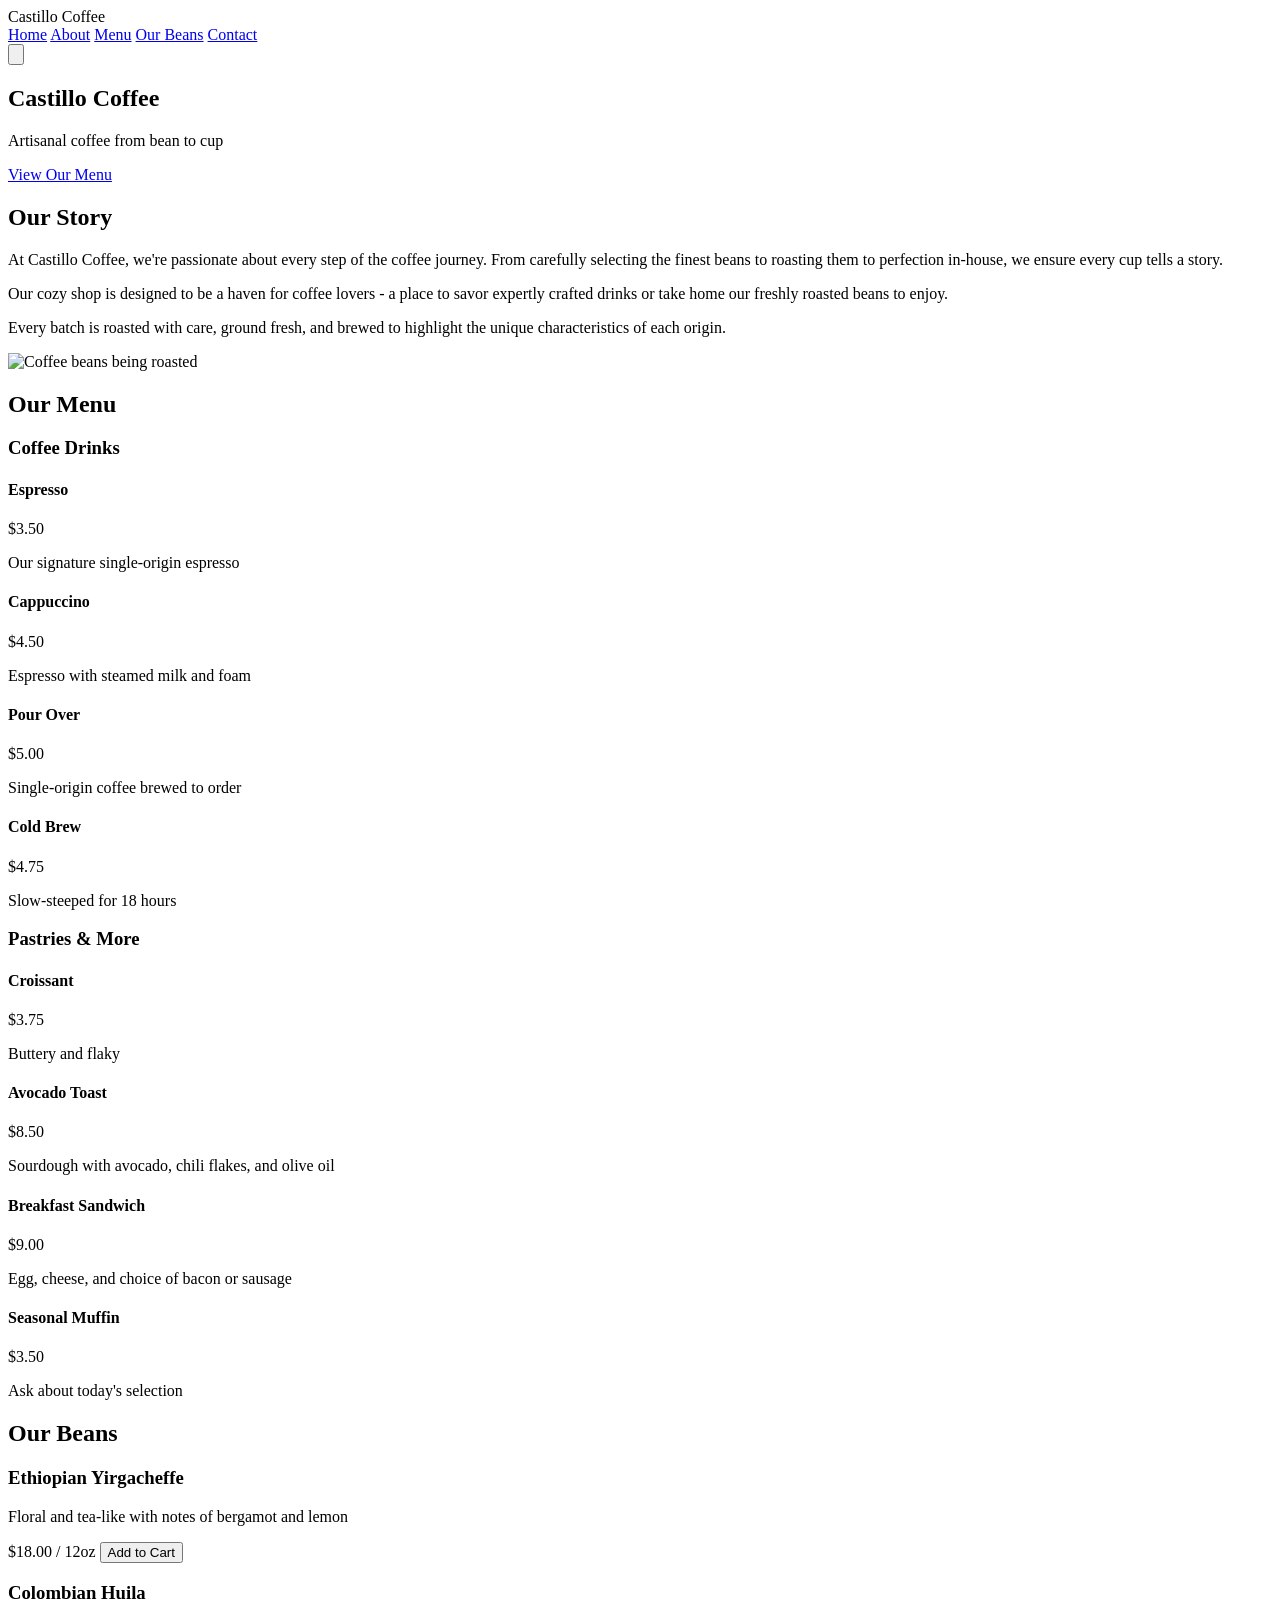
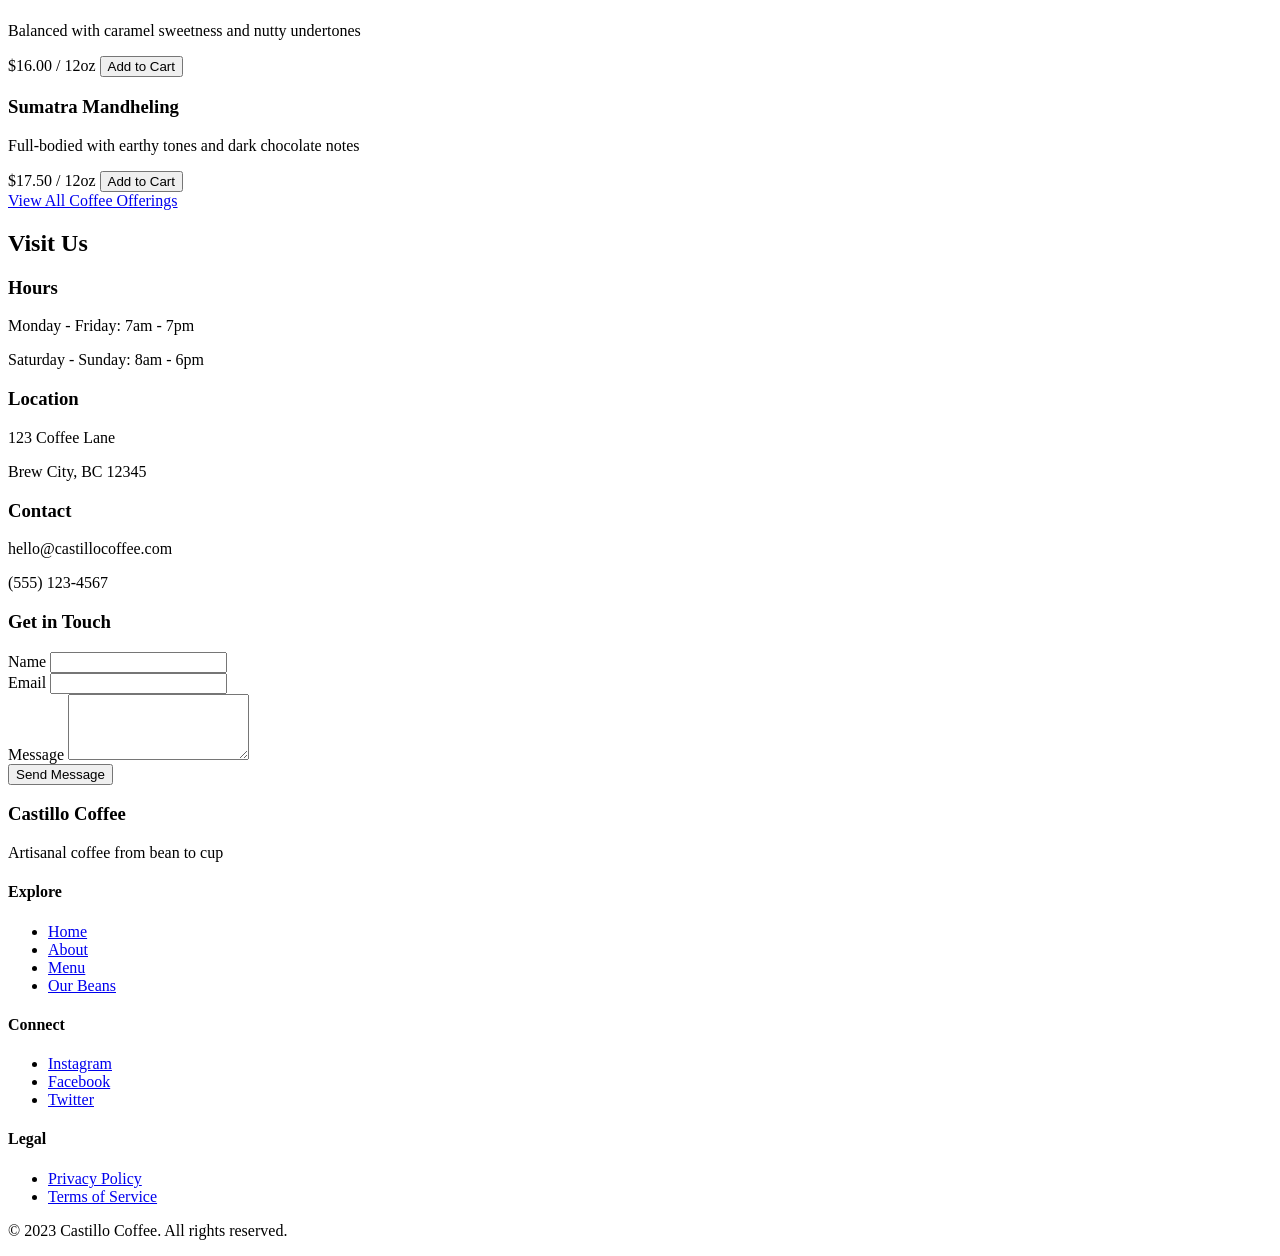
==== index.html @ 7a67a216 "Add files via upload" ====
<!DOCTYPE html>
<html lang="en">

<head>
    <meta charset="UTF-8">
    <meta name="viewport" content="width=device-width, initial-scale=1.0">
    <title>Castillo Coffee - Artisanal Coffee Roasters</title>
    <script src="https://cdn.tailwindcss.com"></script>
    <link
        href="https://fonts.googleapis.com/css2?family=Playfair+Display:wght@400;500;600&family=Poppins:wght@300;400;500&display=swap"
        rel="stylesheet">
    <script>
        tailwind.config = {
            theme: {
                extend: {
                    colors: {
                        coffee: {
                            light: '#D2B48C',
                            DEFAULT: '#6F4E37',
                            dark: '#4B3621',
                        },
                        sage: {
                            light: '#C8C8A9',
                            DEFAULT: '#8A9A5B',
                            dark: '#6B7F4E',
                        },
                        cream: '#F5F5DC',
                    },
                    fontFamily: {
                        display: ['Playfair Display', 'serif'],
                        body: ['Poppins', 'sans-serif'],
                    },
                }
            }
        }
    </script>
</head>

<body class="bg-cream font-body text-coffee-dark">
    <!-- Navigation -->
    <nav class="bg-coffee-dark text-cream shadow-md">
        <div class="container mx-auto px-6 py-3">
            <div class="flex justify-between items-center">
                <div class="text-2xl font-display font-semibold">Castillo Coffee</div>
                <div class="hidden md:flex space-x-8">
                    <a href="#home" class="hover:text-sage-light transition">Home</a>
                    <a href="#about" class="hover:text-sage-light transition">About</a>
                    <a href="#menu" class="hover:text-sage-light transition">Menu</a>
                    <a href="#beans" class="hover:text-sage-light transition">Our Beans</a>
                    <a href="#contact" class="hover:text-sage-light transition">Contact</a>
                </div>
                <button class="md:hidden focus:outline-none">
                    <svg class="w-6 h-6" fill="none" stroke="currentColor" viewBox="0 0 24 24"
                        xmlns="http://www.w3.org/2000/svg">
                        <path stroke-linecap="round" stroke-linejoin="round" stroke-width="2"
                            d="M4 6h16M4 12h16M4 18h16"></path>
                    </svg>
                </button>
            </div>
        </div>
    </nav>

    <!-- Hero Section -->
    <section id="home" class="relative h-screen flex items-center justify-center bg-coffee-dark text-cream">
        <div class="absolute inset-0 bg-black opacity-40"></div>
        <div
            class="bg-[url('https://images.unsplash.com/photo-1445116572660-236099ec97a0?ixlib=rb-1.2.1&auto=format&fit=crop&w=1350&q=80')] bg-cover bg-center absolute inset-0">
        </div>
        <div class="container mx-auto px-6 z-10 text-center">
            <h1 class="text-4xl md:text-6xl font-display font-bold mb-4">Castillo Coffee</h1>
            <p class="text-xl md:text-2xl mb-8">Artisanal coffee from bean to cup</p>
            <a href="#menu"
                class="bg-sage hover:bg-sage-dark text-cream px-6 py-3 rounded-full font-medium transition">View Our
                Menu</a>
        </div>
    </section>

    <!-- About Section -->
    <section id="about" class="py-20 bg-cream">
        <div class="container mx-auto px-6">
            <div class="flex flex-col md:flex-row items-center">
                <div class="md:w-1/2 mb-10 md:mb-0 md:pr-10">
                    <h2 class="text-3xl font-display font-semibold mb-6 text-coffee-dark">Our Story</h2>
                    <p class="mb-4">At Castillo Coffee, we're passionate about every step of the coffee journey. From
                        carefully selecting the finest beans to roasting them to perfection in-house, we ensure every
                        cup tells a story.</p>
                    <p class="mb-4">Our cozy shop is designed to be a haven for coffee lovers - a place to savor
                        expertly crafted drinks or take home our freshly roasted beans to enjoy.</p>
                    <p>Every batch is roasted with care, ground fresh, and brewed to highlight the unique
                        characteristics of each origin.</p>
                </div>
                <div class="md:w-1/2">
                    <img src="https://images.unsplash.com/photo-1511920170033-f8396924c348?ixlib=rb-1.2.1&auto=format&fit=crop&w=634&q=80"
                        alt="Coffee beans being roasted" class="rounded-lg shadow-lg w-full">
                </div>
            </div>
        </div>
    </section>

    <!-- Menu Section -->
    <section id="menu" class="py-20 bg-sage-light text-coffee-dark">
        <div class="container mx-auto px-6">
            <h2 class="text-3xl font-display font-semibold mb-12 text-center">Our Menu</h2>

            <div class="grid md:grid-cols-2 gap-8">
                <!-- Coffee Drinks -->
                <div class="bg-cream p-8 rounded-lg shadow-md">
                    <h3
                        class="text-2xl font-display font-medium mb-6 text-coffee-dark border-b border-coffee-light pb-2">
                        Coffee Drinks</h3>
                    <div class="space-y-6">
                        <div>
                            <div class="flex justify-between">
                                <h4 class="font-medium">Espresso</h4>
                                <span>$3.50</span>
                            </div>
                            <p class="text-sm text-coffee">Our signature single-origin espresso</p>
                        </div>
                        <div>
                            <div class="flex justify-between">
                                <h4 class="font-medium">Cappuccino</h4>
                                <span>$4.50</span>
                            </div>
                            <p class="text-sm text-coffee">Espresso with steamed milk and foam</p>
                        </div>
                        <div>
                            <div class="flex justify-between">
                                <h4 class="font-medium">Pour Over</h4>
                                <span>$5.00</span>
                            </div>
                            <p class="text-sm text-coffee">Single-origin coffee brewed to order</p>
                        </div>
                        <div>
                            <div class="flex justify-between">
                                <h4 class="font-medium">Cold Brew</h4>
                                <span>$4.75</span>
                            </div>
                            <p class="text-sm text-coffee">Slow-steeped for 18 hours</p>
                        </div>
                    </div>
                </div>

                <!-- Pastries -->
                <div class="bg-cream p-8 rounded-lg shadow-md">
                    <h3
                        class="text-2xl font-display font-medium mb-6 text-coffee-dark border-b border-coffee-light pb-2">
                        Pastries & More</h3>
                    <div class="space-y-6">
                        <div>
                            <div class="flex justify-between">
                                <h4 class="font-medium">Croissant</h4>
                                <span>$3.75</span>
                            </div>
                            <p class="text-sm text-coffee">Buttery and flaky</p>
                        </div>
                        <div>
                            <div class="flex justify-between">
                                <h4 class="font-medium">Avocado Toast</h4>
                                <span>$8.50</span>
                            </div>
                            <p class="text-sm text-coffee">Sourdough with avocado, chili flakes, and olive oil</p>
                        </div>
                        <div>
                            <div class="flex justify-between">
                                <h4 class="font-medium">Breakfast Sandwich</h4>
                                <span>$9.00</span>
                            </div>
                            <p class="text-sm text-coffee">Egg, cheese, and choice of bacon or sausage</p>
                        </div>
                        <div>
                            <div class="flex justify-between">
                                <h4 class="font-medium">Seasonal Muffin</h4>
                                <span>$3.50</span>
                            </div>
                            <p class="text-sm text-coffee">Ask about today's selection</p>
                        </div>
                    </div>
                </div>
            </div>
        </div>
    </section>

    <!-- Beans Section -->
    <section id="beans" class="py-20 bg-coffee text-cream">
        <div class="container mx-auto px-6">
            <h2 class="text-3xl font-display font-semibold mb-12 text-center">Our Beans</h2>

            <div class="grid md:grid-cols-3 gap-8">
                <!-- Bean 1 -->
                <div class="bg-coffee-dark p-6 rounded-lg shadow-lg">
                    <div
                        class="h-48 bg-[url('https://images.unsplash.com/photo-1515442261605-65987783cb6a?ixlib=rb-1.2.1&auto=format&fit=crop&w=634&q=80')] bg-cover bg-center rounded-t-lg mb-4">
                    </div>
                    <h3 class="text-xl font-display font-medium mb-2">Ethiopian Yirgacheffe</h3>
                    <p class="text-cream mb-4">Floral and tea-like with notes of bergamot and lemon</p>
                    <div class="flex justify-between items-center">
                        <span class="font-medium">$18.00 / 12oz</span>
                        <button class="bg-sage hover:bg-sage-dark px-4 py-2 rounded-full text-sm transition">Add to
                            Cart</button>
                    </div>
                </div>

                <!-- Bean 2 -->
                <div class="bg-coffee-dark p-6 rounded-lg shadow-lg">
                    <div
                        class="h-48 bg-[url('https://images.unsplash.com/photo-1532664189809-0304b8d9ec5e?ixlib=rb-1.2.1&auto=format&fit=crop&w=634&q=80')] bg-cover bg-center rounded-t-lg mb-4">
                    </div>
                    <h3 class="text-xl font-display font-medium mb-2">Colombian Huila</h3>
                    <p class="text-cream mb-4">Balanced with caramel sweetness and nutty undertones</p>
                    <div class="flex justify-between items-center">
                        <span class="font-medium">$16.00 / 12oz</span>
                        <button class="bg-sage hover:bg-sage-dark px-4 py-2 rounded-full text-sm transition">Add to
                            Cart</button>
                    </div>
                </div>

                <!-- Bean 3 -->
                <div class="bg-coffee-dark p-6 rounded-lg shadow-lg">
                    <div
                        class="h-48 bg-[url('https://images.unsplash.com/photo-1517701550927-30cf4ba1dba5?ixlib=rb-1.2.1&auto=format&fit=crop&w=634&q=80')] bg-cover bg-center rounded-t-lg mb-4">
                    </div>
                    <h3 class="text-xl font-display font-medium mb-2">Sumatra Mandheling</h3>
                    <p class="text-cream mb-4">Full-bodied with earthy tones and dark chocolate notes</p>
                    <div class="flex justify-between items-center">
                        <span class="font-medium">$17.50 / 12oz</span>
                        <button class="bg-sage hover:bg-sage-dark px-4 py-2 rounded-full text-sm transition">Add to
                            Cart</button>
                    </div>
                </div>
            </div>

            <div class="text-center mt-12">
                <a href="#"
                    class="inline-block bg-sage hover:bg-sage-dark text-cream px-6 py-3 rounded-full font-medium transition">View
                    All Coffee Offerings</a>
            </div>
        </div>
    </section>

    <!-- Contact Section -->
    <section id="contact" class="py-20 bg-cream">
        <div class="container mx-auto px-6">
            <div class="flex flex-col md:flex-row">
                <div class="md:w-1/2 mb-10 md:mb-0 md:pr-10">
                    <h2 class="text-3xl font-display font-semibold mb-6 text-coffee-dark">Visit Us</h2>
                    <div class="mb-8">
                        <h3 class="text-xl font-medium mb-2">Hours</h3>
                        <p class="mb-1">Monday - Friday: 7am - 7pm</p>
                        <p class="mb-1">Saturday - Sunday: 8am - 6pm</p>
                    </div>
                    <div class="mb-8">
                        <h3 class="text-xl font-medium mb-2">Location</h3>
                        <p>123 Coffee Lane</p>
                        <p>Brew City, BC 12345</p>
                    </div>
                    <div>
                        <h3 class="text-xl font-medium mb-2">Contact</h3>
                        <p class="mb-1">hello@castillocoffee.com</p>
                        <p>(555) 123-4567</p>
                    </div>
                </div>
                <div class="md:w-1/2">
                    <div class="bg-coffee-light p-8 rounded-lg shadow-md">
                        <h3 class="text-2xl font-display font-medium mb-6 text-coffee-dark">Get in Touch</h3>
                        <form>
                            <div class="mb-4">
                                <label for="name" class="block text-coffee-dark mb-2">Name</label>
                                <input type="text" id="name"
                                    class="w-full px-4 py-2 rounded border border-coffee focus:outline-none focus:ring-2 focus:ring-sage">
                            </div>
                            <div class="mb-4">
                                <label for="email" class="block text-coffee-dark mb-2">Email</label>
                                <input type="email" id="email"
                                    class="w-full px-4 py-2 rounded border border-coffee focus:outline-none focus:ring-2 focus:ring-sage">
                            </div>
                            <div class="mb-4">
                                <label for="message" class="block text-coffee-dark mb-2">Message</label>
                                <textarea id="message" rows="4"
                                    class="w-full px-4 py-2 rounded border border-coffee focus:outline-none focus:ring-2 focus:ring-sage"></textarea>
                            </div>
                            <button type="submit"
                                class="bg-sage hover:bg-sage-dark text-cream px-6 py-3 rounded-full font-medium transition">Send
                                Message</button>
                        </form>
                    </div>
                </div>
            </div>
        </div>
    </section>

    <!-- Footer -->
    <footer class="bg-coffee-dark text-cream py-12">
        <div class="container mx-auto px-6">
            <div class="flex flex-col md:flex-row justify-between">
                <div class="mb-8 md:mb-0">
                    <h3 class="text-2xl font-display font-semibold mb-4">Castillo Coffee</h3>
                    <p>Artisanal coffee from bean to cup</p>
                </div>
                <div class="grid grid-cols-2 md:grid-cols-3 gap-8">
                    <div>
                        <h4 class="font-medium mb-4">Explore</h4>
                        <ul class="space-y-2">
                            <li><a href="#home" class="hover:text-sage-light transition">Home</a></li>
                            <li><a href="#about" class="hover:text-sage-light transition">About</a></li>
                            <li><a href="#menu" class="hover:text-sage-light transition">Menu</a></li>
                            <li><a href="#beans" class="hover:text-sage-light transition">Our Beans</a></li>
                        </ul>
                    </div>
                    <div>
                        <h4 class="font-medium mb-4">Connect</h4>
                        <ul class="space-y-2">
                            <li><a href="#" class="hover:text-sage-light transition">Instagram</a></li>
                            <li><a href="#" class="hover:text-sage-light transition">Facebook</a></li>
                            <li><a href="#" class="hover:text-sage-light transition">Twitter</a></li>
                        </ul>
                    </div>
                    <div>
                        <h4 class="font-medium mb-4">Legal</h4>
                        <ul class="space-y-2">
                            <li><a href="#" class="hover:text-sage-light transition">Privacy Policy</a></li>
                            <li><a href="#" class="hover:text-sage-light transition">Terms of Service</a></li>
                        </ul>
                    </div>
                </div>
            </div>
            <div class="border-t border-coffee mt-12 pt-8 text-center">
                <p>&copy; 2023 Castillo Coffee. All rights reserved.</p>
            </div>
        </div>
    </footer>
</body>

</html>
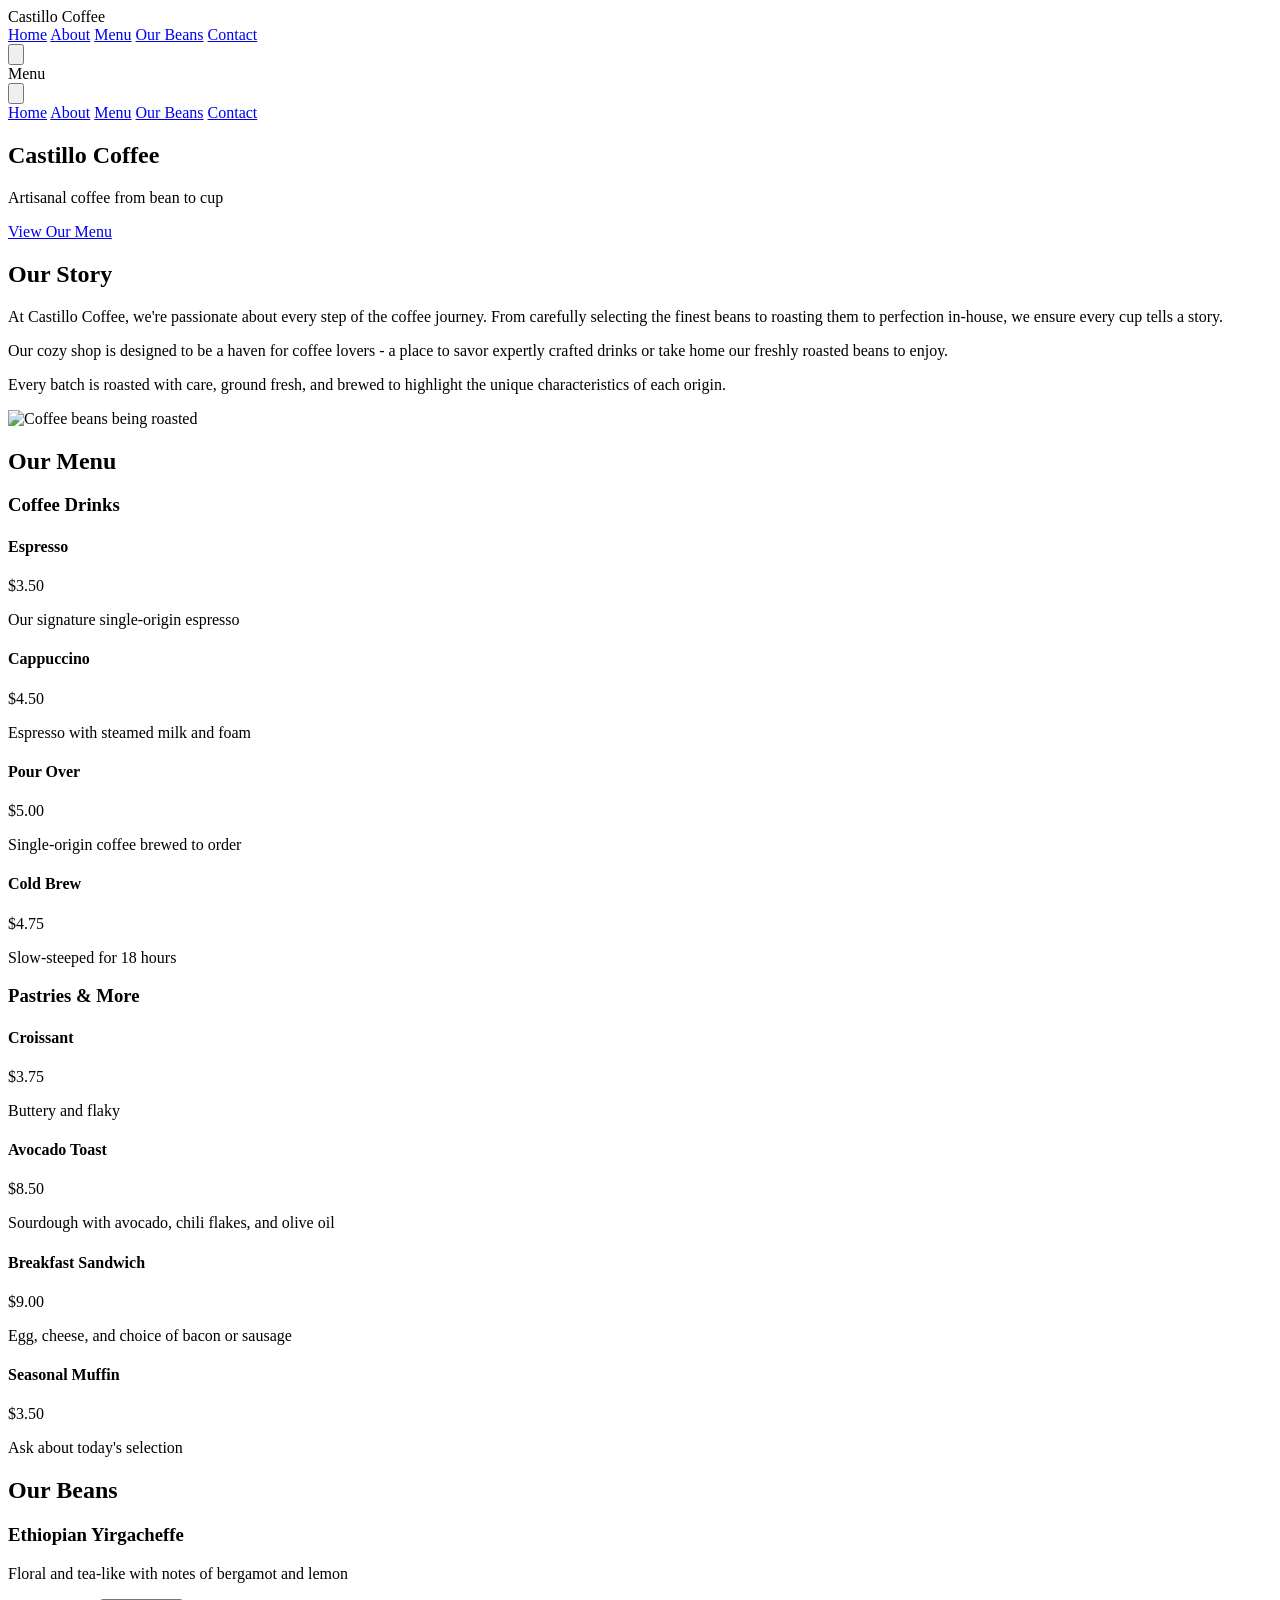
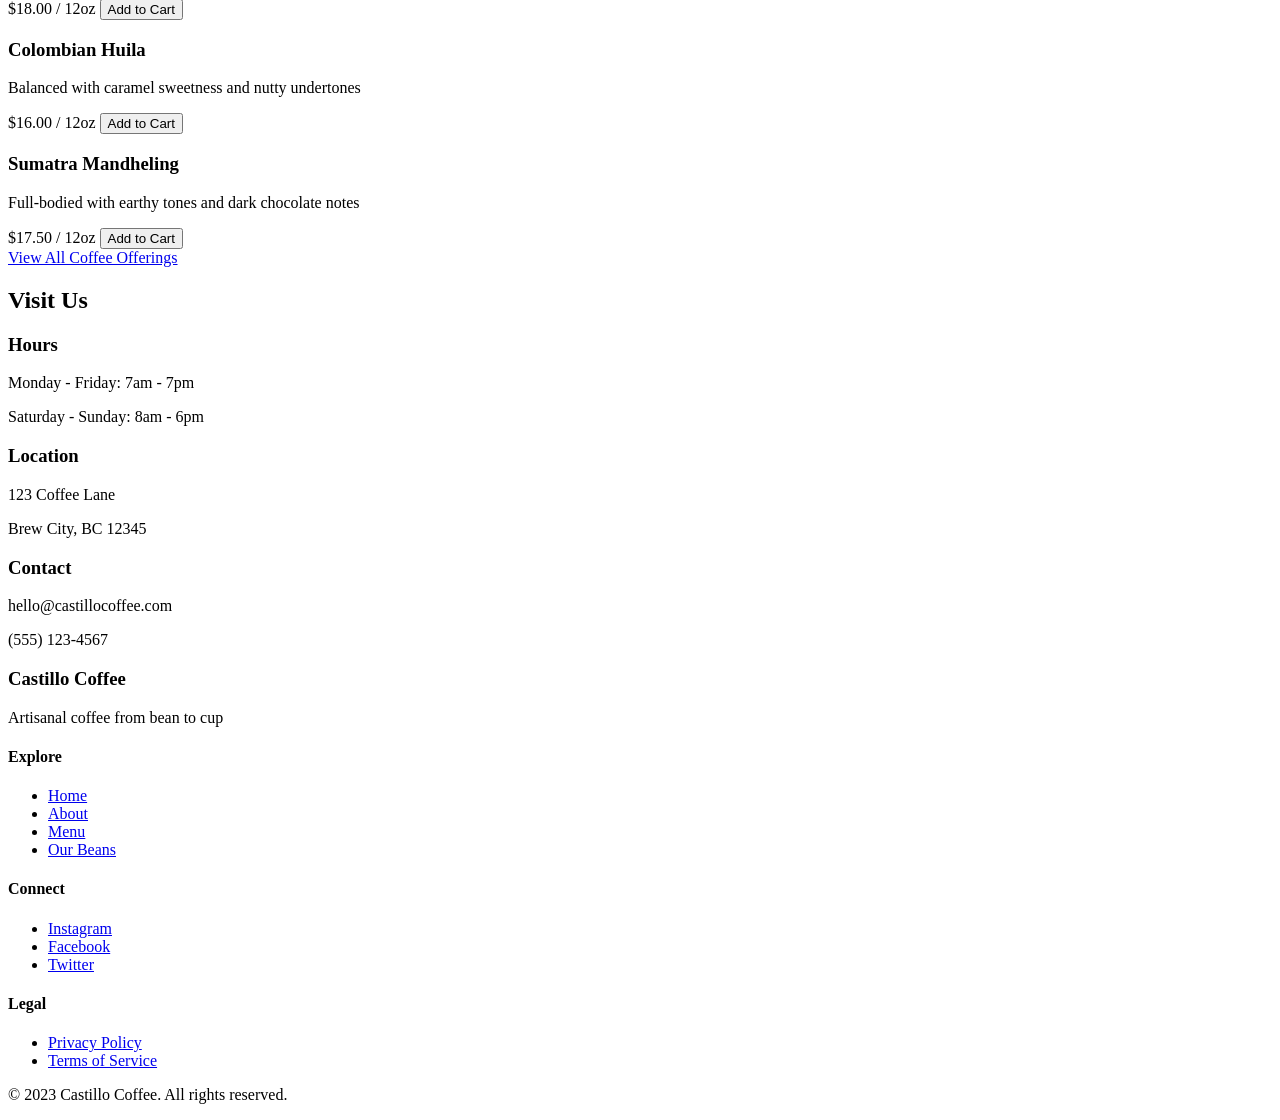
==== commit 5f7b0d74: "Add files via upload" ====
--- a/index.html
+++ b/index.html
@@ -38,7 +38,7 @@
 
 <body class="bg-cream font-body text-coffee-dark">
     <!-- Navigation -->
-    <nav class="bg-coffee-dark text-cream shadow-md">
+    <nav class="bg-coffee-dark text-cream shadow-md fixed w-full z-50">
         <div class="container mx-auto px-6 py-3">
             <div class="flex justify-between items-center">
                 <div class="text-2xl font-display font-semibold">Castillo Coffee</div>
@@ -49,7 +49,7 @@
                     <a href="#beans" class="hover:text-sage-light transition">Our Beans</a>
                     <a href="#contact" class="hover:text-sage-light transition">Contact</a>
                 </div>
-                <button class="md:hidden focus:outline-none">
+                <button id="mobile-menu-button" class="md:hidden focus:outline-none">
                     <svg class="w-6 h-6" fill="none" stroke="currentColor" viewBox="0 0 24 24"
                         xmlns="http://www.w3.org/2000/svg">
                         <path stroke-linecap="round" stroke-linejoin="round" stroke-width="2"
@@ -60,8 +60,33 @@
         </div>
     </nav>
 
+    <!-- Mobile Menu -->
+    <div id="mobile-menu" class="md:hidden fixed inset-0 z-40 hidden">
+        <div class="fixed inset-0 bg-black bg-opacity-50" id="menu-backdrop"></div>
+        <div
+            class="fixed inset-y-0 right-0 max-w-xs w-full bg-coffee-dark text-cream shadow-lg transform transition-transform duration-300 ease-in-out translate-x-full">
+            <div class="flex justify-between items-center p-4 border-b border-coffee">
+                <div class="text-xl font-display font-semibold">Menu</div>
+                <button id="close-menu-button" class="focus:outline-none">
+                    <svg class="w-6 h-6" fill="none" stroke="currentColor" viewBox="0 0 24 24"
+                        xmlns="http://www.w3.org/2000/svg">
+                        <path stroke-linecap="round" stroke-linejoin="round" stroke-width="2" d="M6 18L18 6M6 6l12 12">
+                        </path>
+                    </svg>
+                </button>
+            </div>
+            <div class="p-4 space-y-4">
+                <a href="#home" class="block py-2 hover:text-sage-light transition">Home</a>
+                <a href="#about" class="block py-2 hover:text-sage-light transition">About</a>
+                <a href="#menu" class="block py-2 hover:text-sage-light transition">Menu</a>
+                <a href="#beans" class="block py-2 hover:text-sage-light transition">Our Beans</a>
+                <a href="#contact" class="block py-2 hover:text-sage-light transition">Contact</a>
+            </div>
+        </div>
+    </div>
+
     <!-- Hero Section -->
-    <section id="home" class="relative h-screen flex items-center justify-center bg-coffee-dark text-cream">
+    <section id="home" class="relative h-screen flex items-center justify-center bg-coffee-dark text-cream pt-16">
         <div class="absolute inset-0 bg-black opacity-40"></div>
         <div
             class="bg-[url('https://images.unsplash.com/photo-1445116572660-236099ec97a0?ixlib=rb-1.2.1&auto=format&fit=crop&w=1350&q=80')] bg-cover bg-center absolute inset-0">
@@ -259,31 +284,7 @@
                         <p>(555) 123-4567</p>
                     </div>
                 </div>
-                <div class="md:w-1/2">
-                    <div class="bg-coffee-light p-8 rounded-lg shadow-md">
-                        <h3 class="text-2xl font-display font-medium mb-6 text-coffee-dark">Get in Touch</h3>
-                        <form>
-                            <div class="mb-4">
-                                <label for="name" class="block text-coffee-dark mb-2">Name</label>
-                                <input type="text" id="name"
-                                    class="w-full px-4 py-2 rounded border border-coffee focus:outline-none focus:ring-2 focus:ring-sage">
-                            </div>
-                            <div class="mb-4">
-                                <label for="email" class="block text-coffee-dark mb-2">Email</label>
-                                <input type="email" id="email"
-                                    class="w-full px-4 py-2 rounded border border-coffee focus:outline-none focus:ring-2 focus:ring-sage">
-                            </div>
-                            <div class="mb-4">
-                                <label for="message" class="block text-coffee-dark mb-2">Message</label>
-                                <textarea id="message" rows="4"
-                                    class="w-full px-4 py-2 rounded border border-coffee focus:outline-none focus:ring-2 focus:ring-sage"></textarea>
-                            </div>
-                            <button type="submit"
-                                class="bg-sage hover:bg-sage-dark text-cream px-6 py-3 rounded-full font-medium transition">Send
-                                Message</button>
-                        </form>
-                    </div>
-                </div>
+
             </div>
         </div>
     </section>
@@ -328,6 +329,41 @@
             </div>
         </div>
     </footer>
+
+    <script>
+        // Mobile menu functionality
+        const mobileMenuButton = document.getElementById('mobile-menu-button');
+        const closeMenuButton = document.getElementById('close-menu-button');
+        const mobileMenu = document.getElementById('mobile-menu');
+        const menuBackdrop = document.getElementById('menu-backdrop');
+        const menuPanel = mobileMenu.querySelector('div > div');
+
+        function openMenu() {
+            mobileMenu.classList.remove('hidden');
+            setTimeout(() => {
+                menuBackdrop.classList.remove('opacity-0');
+                menuPanel.classList.remove('translate-x-full');
+            }, 20);
+        }
+
+        function closeMenu() {
+            menuBackdrop.classList.add('opacity-0');
+            menuPanel.classList.add('translate-x-full');
+            setTimeout(() => {
+                mobileMenu.classList.add('hidden');
+            }, 300);
+        }
+
+        mobileMenuButton.addEventListener('click', openMenu);
+        closeMenuButton.addEventListener('click', closeMenu);
+        menuBackdrop.addEventListener('click', closeMenu);
+
+        // Close menu when clicking on a menu item
+        const menuItems = mobileMenu.querySelectorAll('a');
+        menuItems.forEach(item => {
+            item.addEventListener('click', closeMenu);
+        });
+    </script>
 </body>
 
 </html>
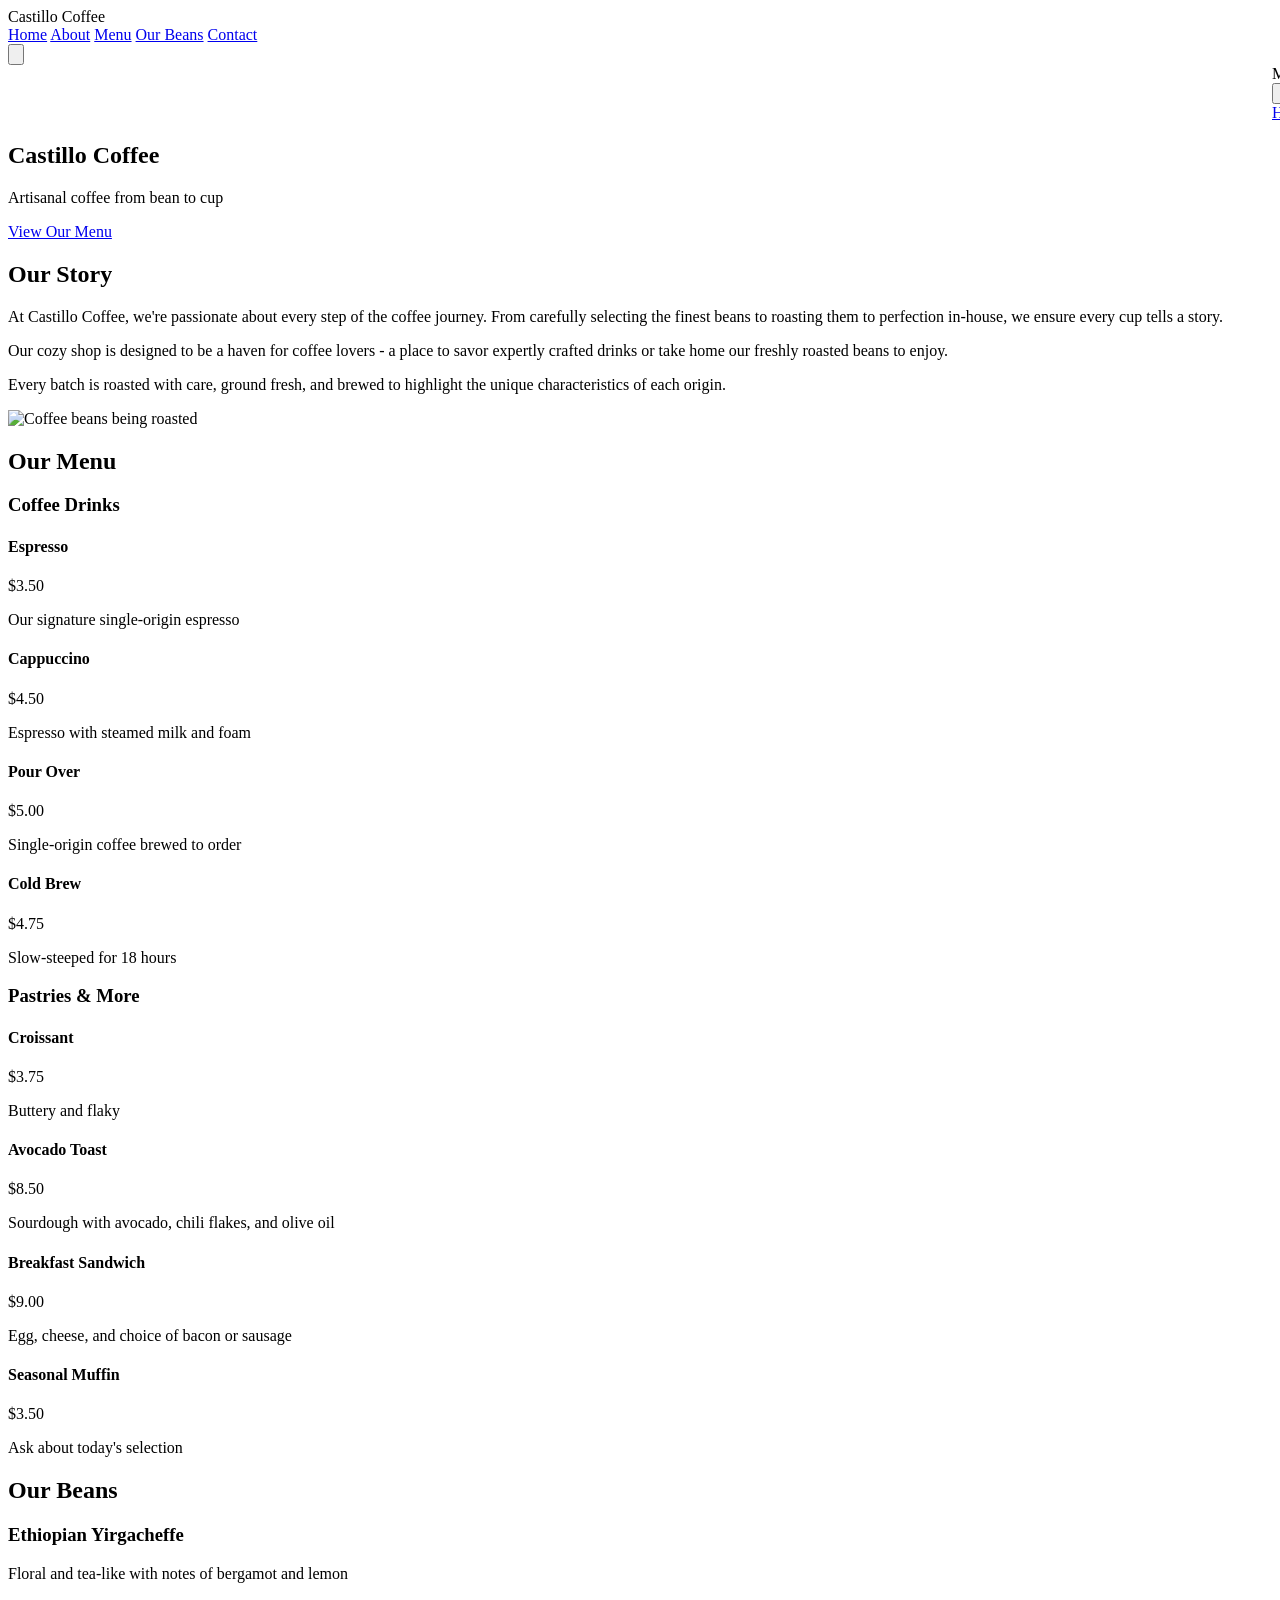
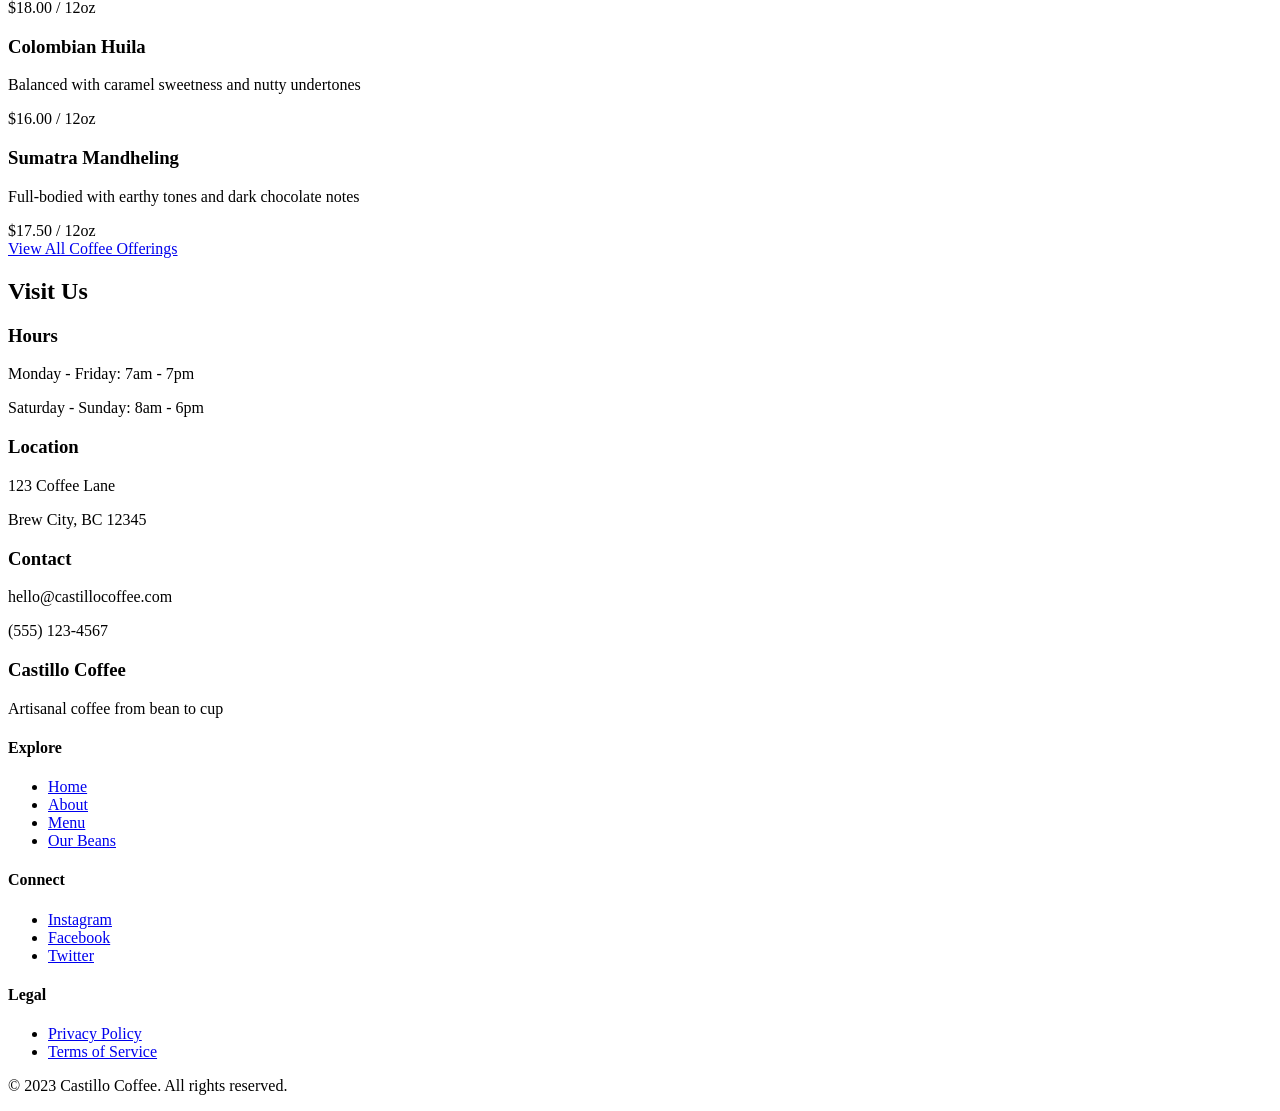
==== commit a64819c5: "Add files via upload" ====
--- a/index.html
+++ b/index.html
@@ -34,6 +34,28 @@
             }
         }
     </script>
+    <style>
+        /* Add custom transition for smoother menu animation */
+        .mobile-menu-panel {
+            transform: translateX(100%);
+            transition: transform 0.3s ease-in-out;
+        }
+
+        .mobile-menu-panel.open {
+            transform: translateX(0);
+        }
+
+        .menu-backdrop {
+            opacity: 0;
+            transition: opacity 0.3s ease-in-out;
+            pointer-events: none;
+        }
+
+        .menu-backdrop.open {
+            opacity: 0.5;
+            pointer-events: auto;
+        }
+    </style>
 </head>
 
 <body class="bg-cream font-body text-coffee-dark">
@@ -62,9 +84,8 @@
 
     <!-- Mobile Menu -->
     <div id="mobile-menu" class="md:hidden fixed inset-0 z-40 hidden">
-        <div class="fixed inset-0 bg-black bg-opacity-50" id="menu-backdrop"></div>
-        <div
-            class="fixed inset-y-0 right-0 max-w-xs w-full bg-coffee-dark text-cream shadow-lg transform transition-transform duration-300 ease-in-out translate-x-full">
+        <div class="menu-backdrop fixed inset-0 bg-black" id="menu-backdrop"></div>
+        <div class="mobile-menu-panel fixed inset-y-0 right-0 max-w-xs w-full bg-coffee-dark text-cream shadow-lg">
             <div class="flex justify-between items-center p-4 border-b border-coffee">
                 <div class="text-xl font-display font-semibold">Menu</div>
                 <button id="close-menu-button" class="focus:outline-none">
@@ -85,7 +106,8 @@
         </div>
     </div>
 
-    <!-- Hero Section -->
+    <!-- Rest of your HTML content remains the same -->
+
     <section id="home" class="relative h-screen flex items-center justify-center bg-coffee-dark text-cream pt-16">
         <div class="absolute inset-0 bg-black opacity-40"></div>
         <div
@@ -99,8 +121,6 @@
                 Menu</a>
         </div>
     </section>
-
-    <!-- About Section -->
     <section id="about" class="py-20 bg-cream">
         <div class="container mx-auto px-6">
             <div class="flex flex-col md:flex-row items-center">
@@ -122,7 +142,6 @@
         </div>
     </section>
 
-    <!-- Menu Section -->
     <section id="menu" class="py-20 bg-sage-light text-coffee-dark">
         <div class="container mx-auto px-6">
             <h2 class="text-3xl font-display font-semibold mb-12 text-center">Our Menu</h2>
@@ -205,7 +224,7 @@
         </div>
     </section>
 
-    <!-- Beans Section -->
+
     <section id="beans" class="py-20 bg-coffee text-cream">
         <div class="container mx-auto px-6">
             <h2 class="text-3xl font-display font-semibold mb-12 text-center">Our Beans</h2>
@@ -220,8 +239,7 @@
                     <p class="text-cream mb-4">Floral and tea-like with notes of bergamot and lemon</p>
                     <div class="flex justify-between items-center">
                         <span class="font-medium">$18.00 / 12oz</span>
-                        <button class="bg-sage hover:bg-sage-dark px-4 py-2 rounded-full text-sm transition">Add to
-                            Cart</button>
+
                     </div>
                 </div>
 
@@ -234,8 +252,7 @@
                     <p class="text-cream mb-4">Balanced with caramel sweetness and nutty undertones</p>
                     <div class="flex justify-between items-center">
                         <span class="font-medium">$16.00 / 12oz</span>
-                        <button class="bg-sage hover:bg-sage-dark px-4 py-2 rounded-full text-sm transition">Add to
-                            Cart</button>
+
                     </div>
                 </div>
 
@@ -248,8 +265,7 @@
                     <p class="text-cream mb-4">Full-bodied with earthy tones and dark chocolate notes</p>
                     <div class="flex justify-between items-center">
                         <span class="font-medium">$17.50 / 12oz</span>
-                        <button class="bg-sage hover:bg-sage-dark px-4 py-2 rounded-full text-sm transition">Add to
-                            Cart</button>
+
                     </div>
                 </div>
             </div>
@@ -261,8 +277,6 @@
             </div>
         </div>
     </section>
-
-    <!-- Contact Section -->
     <section id="contact" class="py-20 bg-cream">
         <div class="container mx-auto px-6">
             <div class="flex flex-col md:flex-row">
@@ -289,7 +303,6 @@
         </div>
     </section>
 
-    <!-- Footer -->
     <footer class="bg-coffee-dark text-cream py-12">
         <div class="container mx-auto px-6">
             <div class="flex flex-col md:flex-row justify-between">
@@ -329,26 +342,25 @@
             </div>
         </div>
     </footer>
-
     <script>
         // Mobile menu functionality
         const mobileMenuButton = document.getElementById('mobile-menu-button');
         const closeMenuButton = document.getElementById('close-menu-button');
         const mobileMenu = document.getElementById('mobile-menu');
         const menuBackdrop = document.getElementById('menu-backdrop');
-        const menuPanel = mobileMenu.querySelector('div > div');
+        const menuPanel = document.querySelector('.mobile-menu-panel');
 
         function openMenu() {
             mobileMenu.classList.remove('hidden');
             setTimeout(() => {
-                menuBackdrop.classList.remove('opacity-0');
-                menuPanel.classList.remove('translate-x-full');
+                menuBackdrop.classList.add('open');
+                menuPanel.classList.add('open');
             }, 20);
         }
 
         function closeMenu() {
-            menuBackdrop.classList.add('opacity-0');
-            menuPanel.classList.add('translate-x-full');
+            menuBackdrop.classList.remove('open');
+            menuPanel.classList.remove('open');
             setTimeout(() => {
                 mobileMenu.classList.add('hidden');
             }, 300);
